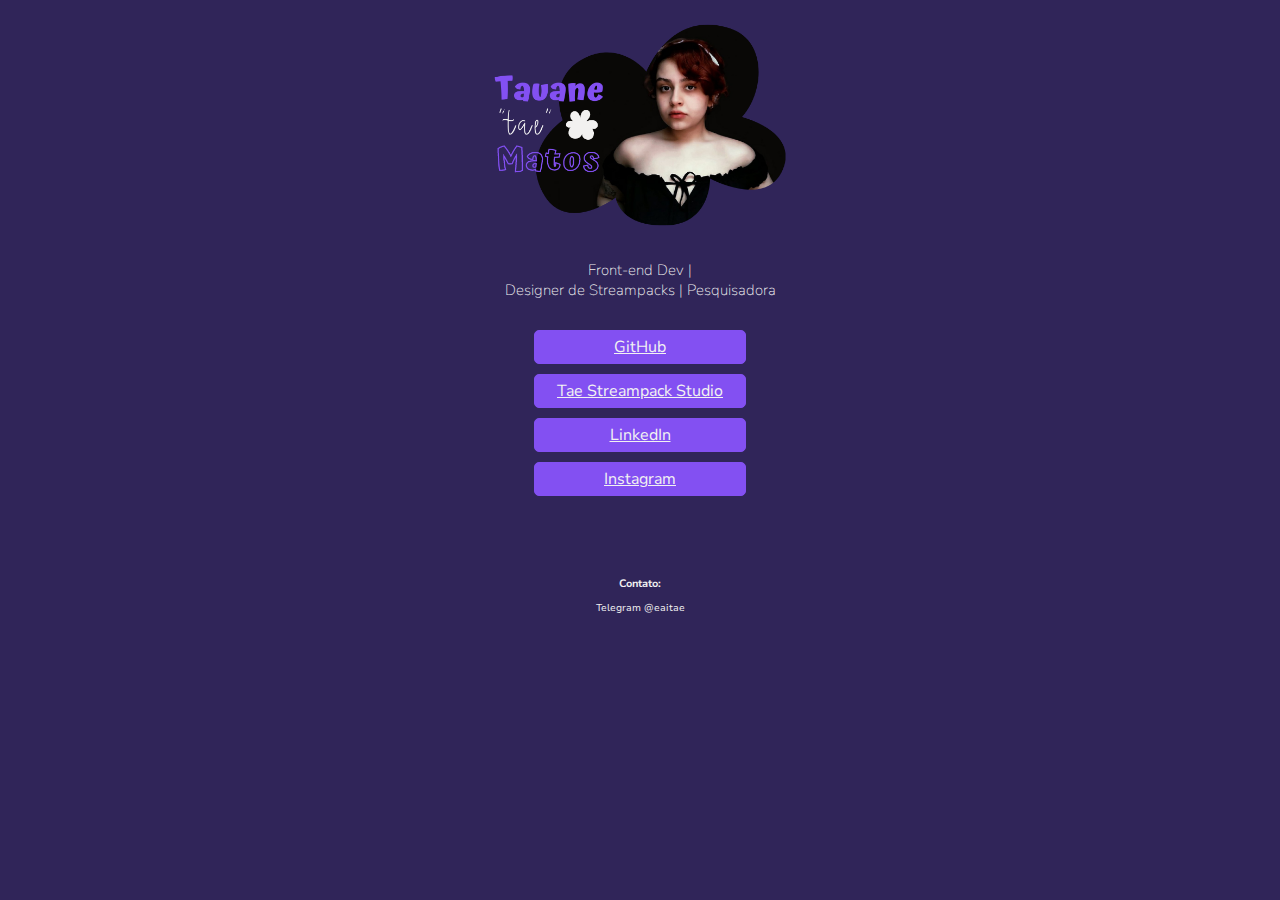
==== main.html @ 8306c59b "first commit" ====
<!DOCTYPE html> 
<html lang="pt-BR">
    <head>
        <meta charset="UTF-8" />
        <meta name="viewport" content="width=device-width, initial-scale=1.0" />
        <link rel="stylesheet" href="style.css" />
        <link rel="preconnect" href="https://fonts.googleapis.com">
        <link rel="preconnect" href="https://fonts.gstatic.com" crossorigin>
        <link href="https://fonts.googleapis.com/css2?family=Nunito+Sans:wght@200&display=swap" rel="stylesheet">
        <title>Tae Matos</title>
    </head>

    <body>
        <header>
            <img class="banner" src="banner.png" />
            <h3 class="info"> Front-end Dev | <br> Designer de Streampacks | Pesquisadora</h3>
        </header>

        <main>
            <div class="github">
                <a href="https://github.com/eaitae" class="button" target="_blank"> GitHub </a>
            </div>

            <div class="studio">
                <a href="https://www.instagram.com/taesstudio/" class="button" target="_blank"> Tae Streampack Studio </a>
            </div>

            <div class="linkedin">
                <a href="https://www.linkedin.com/in/tauanematos/" class="button" target="_blank"> LinkedIn</a>
            </div>

            <div class="instagram">
                <a href="https://www.instagram.com/eaitae/" class="button" target="_blank"> Instagram </a>
            </div>
            
        </main>

        <footer>
            <div>
                <h6 class="contato">Contato: </h6>
            </div>

            <div>
                <p id="telegram">Telegram @eaitae</p>

            </div>

        </footer>
    </body>
</html>
---- style.css ----
body {
    background-color: #302559;
}

.banner {

    margin: 0 auto; 
    display: block;
    width: 380px;
    height: 210px;

}

header {
    margin: 20px;
}

.info {
    font-family: 'Nunito Sans', sans-serif;
    color: #F2F2F2;
    text-align: center;
    font-size: 15px;
    font-weight: 100;
    margin: 30px;
}

.button {
    font-family: 'Nunito Sans', sans-serif;
    color: #F2F2F2;
    background-color: #8350F2;
    border: 1px solid #8350F2; 
    border-radius: 5px;
    margin: 0 auto;
    text-align: center;
    padding: 5px;
    display: block;
    width: 200px;
   
}

.button:hover {
    background-color: #F2F2F2;;
    border: 1px solid #F2F2F2; 
    border-radius: 5px;
    color: #231F20;
}

.github, 
.studio,
.linkedin,
.instagram {

    margin: 10px auto;
}

.contato {
    color:#F2F2F2; 
    font-family: 'Nunito Sans', sans-serif;
    text-align: center;
    margin-top: 80px;
    margin-bottom: 10px;
}

#telegram {
    color:#F2F2F2; 
    font-family: 'Nunito Sans', sans-serif;
    text-align: center;
    font-size: x-small;
}
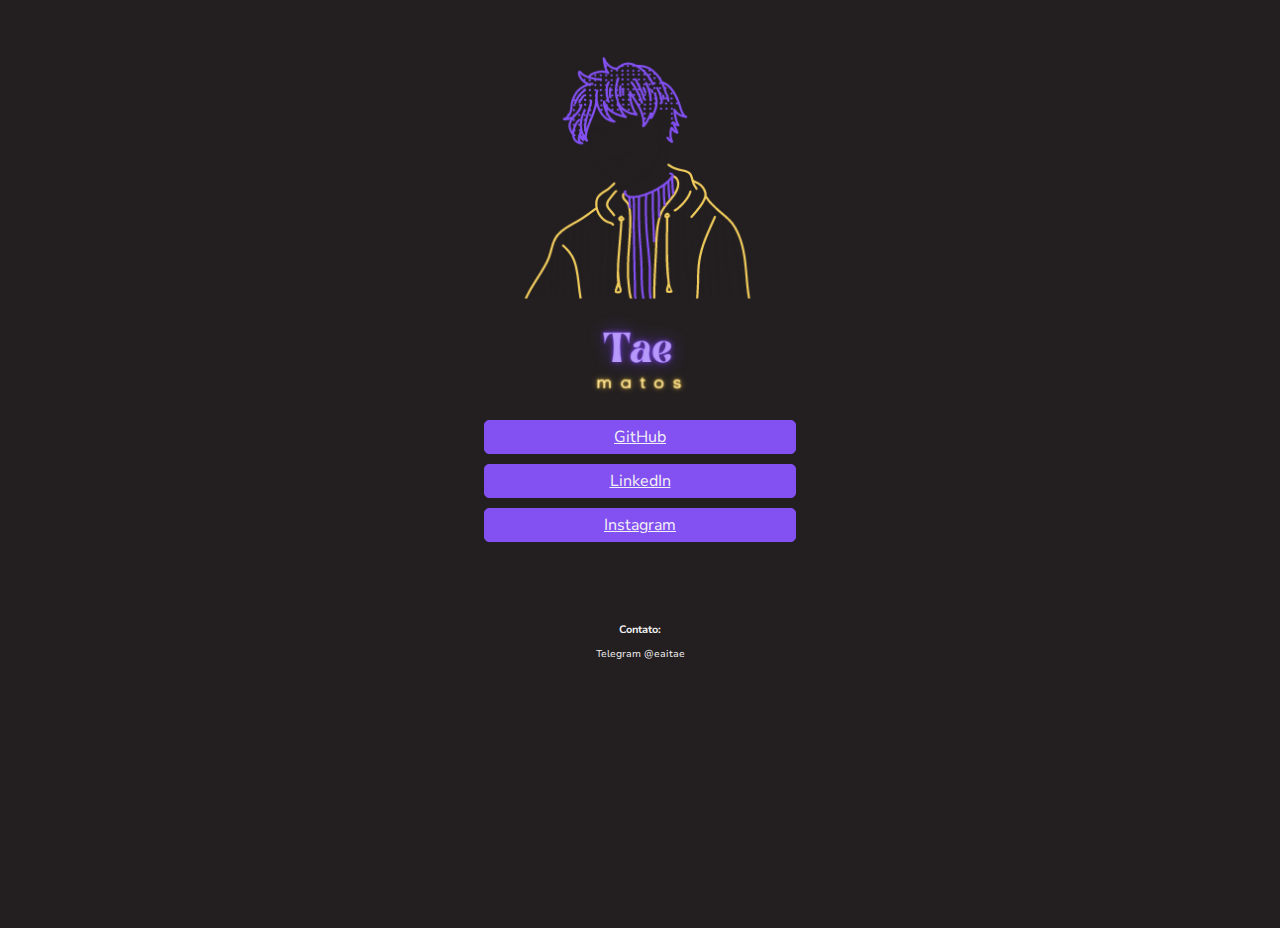
==== commit 3d055122: "new visual identity updated" ====
--- a/main.html
+++ b/main.html
@@ -7,22 +7,18 @@
         <link rel="preconnect" href="https://fonts.googleapis.com">
         <link rel="preconnect" href="https://fonts.gstatic.com" crossorigin>
         <link href="https://fonts.googleapis.com/css2?family=Nunito+Sans:wght@200&display=swap" rel="stylesheet">
+        <link rel="icon" href="Eai.png">
         <title>Tae Matos</title>
     </head>
 
     <body>
         <header>
-            <img class="banner" src="banner.png" />
-            <h3 class="info"> Front-end Dev | <br> Designer de Streampacks | Pesquisadora</h3>
+            <img class="banner" src="banner3.png" />
         </header>
 
         <main>
             <div class="github">
                 <a href="https://github.com/eaitae" class="button" target="_blank"> GitHub </a>
-            </div>
-
-            <div class="studio">
-                <a href="https://www.instagram.com/taesstudio/" class="button" target="_blank"> Tae Streampack Studio </a>
             </div>
 
             <div class="linkedin">
--- a/style.css
+++ b/style.css
@@ -1,13 +1,15 @@
 body {
-    background-color: #302559;
+    background-color: #231F20;
+
+    height: 100vh;
 }
 
 .banner {
 
     margin: 0 auto; 
     display: block;
-    width: 380px;
-    height: 210px;
+    width: 300px;
+    height: 380px;
 
 }
 
@@ -34,7 +36,7 @@
     text-align: center;
     padding: 5px;
     display: block;
-    width: 200px;
+    width: 300px;
    
 }
 
